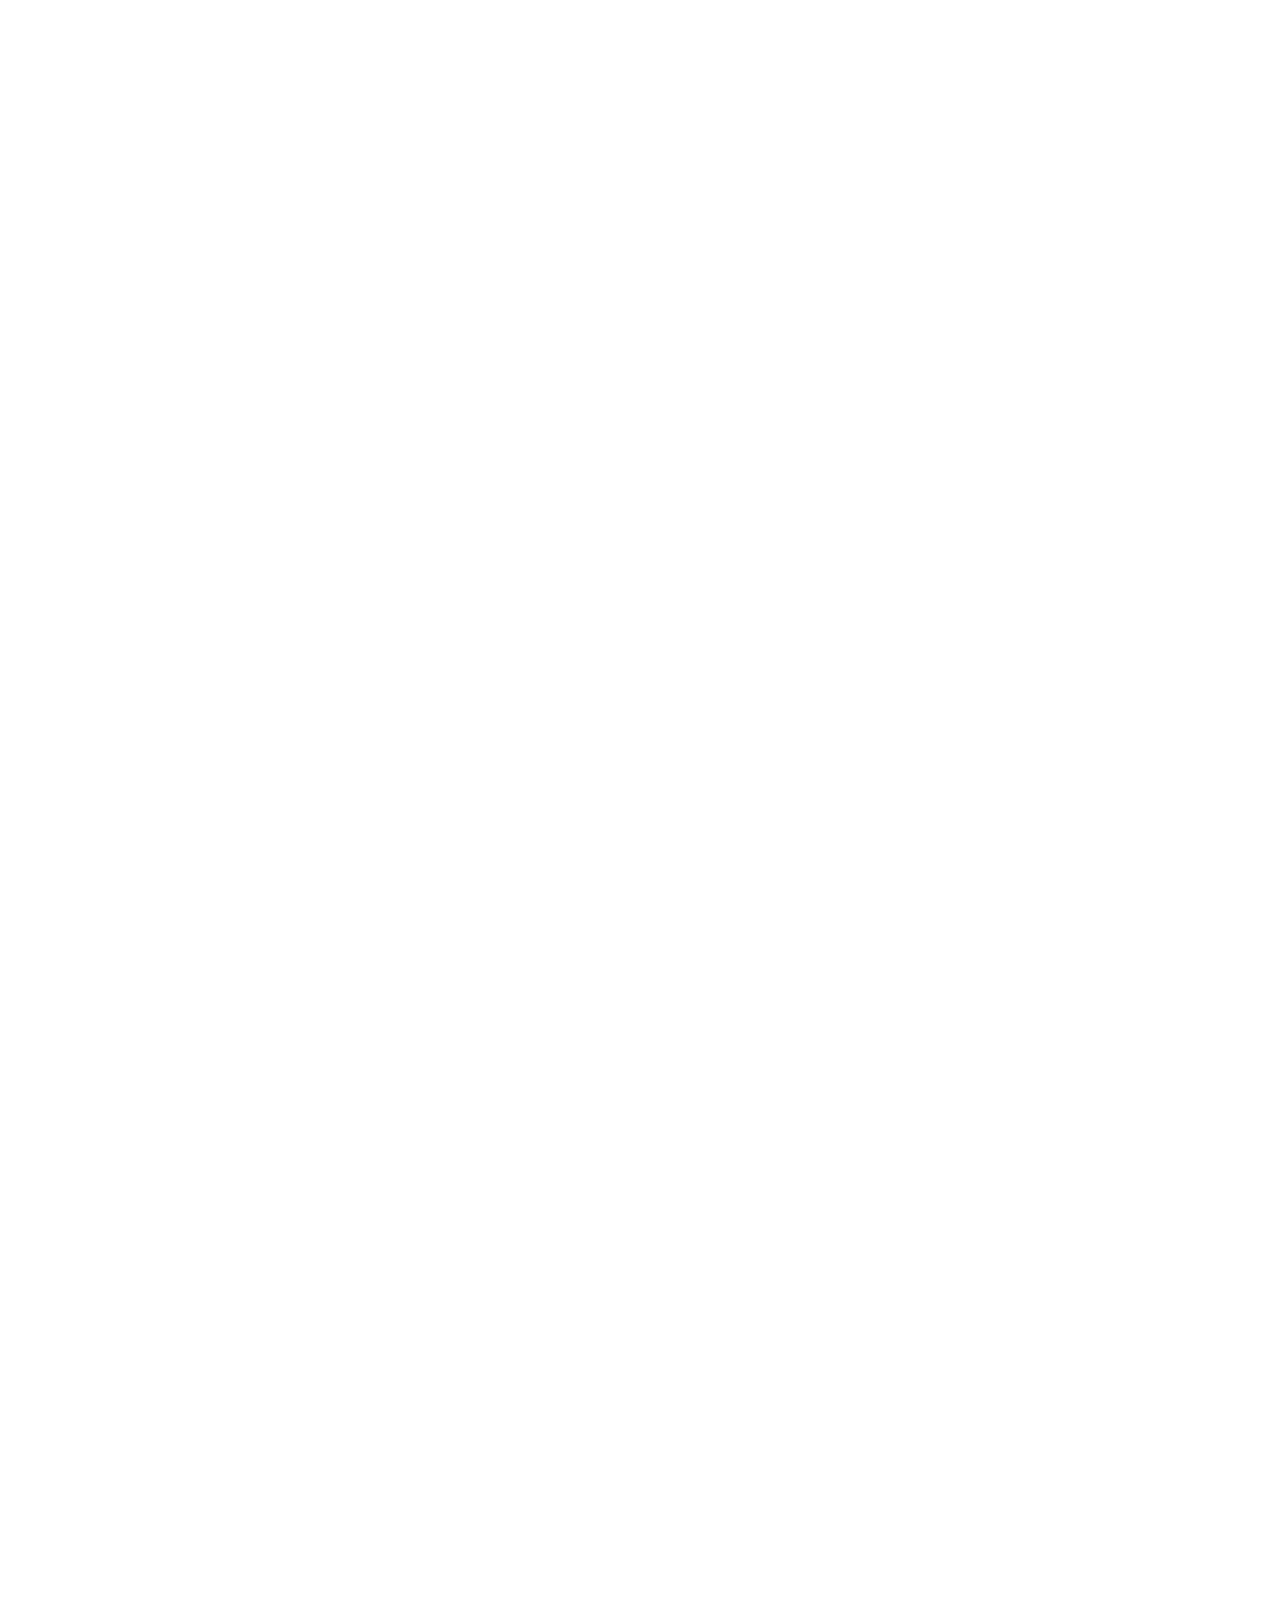
==== index.html @ 4d540791 "Add presentation and update README.md. Restructure with app in subdirectory and leave empty ui/serve" ====
<!DOCTYPE html>
<html>
<head>
  <title>rangeCheck</title>
  <meta charset="utf-8">
  <meta name="description" content="rangeCheck">
  <meta name="author" content="Ian">
  <meta name="generator" content="slidify" />
  <meta name="apple-mobile-web-app-capable" content="yes">
  <meta http-equiv="X-UA-Compatible" content="chrome=1">
  <link rel="stylesheet" href="http://slidifylibraries2.googlecode.com/git/inst/libraries/frameworks/io2012/css/default.css" media="all" >
  <link rel="stylesheet" href="http://slidifylibraries2.googlecode.com/git/inst/libraries/frameworks/io2012/css/phone.css" 
    media="only screen and (max-device-width: 480px)" >
  <link rel="stylesheet" href="http://slidifylibraries2.googlecode.com/git/inst/libraries/frameworks/io2012/css/slidify.css" >
  <link rel="stylesheet" href="http://slidifylibraries2.googlecode.com/git/inst/libraries/highlighters/highlight.js/css/tomorrow.css" />
  <base target="_blank"> <!-- This amazingness opens all links in a new tab. -->  <link rel=stylesheet href="https://maxcdn.bootstrapcdn.com/font-awesome/4.5.0/css/font-awesome.min.css"></link>

  
  <!-- Grab CDN jQuery, fall back to local if offline -->
  <script src="http://ajax.aspnetcdn.com/ajax/jQuery/jquery-1.7.min.js"></script>
  <script>window.jQuery || document.write('<script src="http://slidifylibraries2.googlecode.com/git/inst/libraries/widgets/quiz/js/jquery.js"><\/script>')</script> 
  <script data-main="http://slidifylibraries2.googlecode.com/git/inst/libraries/frameworks/io2012/js/slides" 
    src="http://slidifylibraries2.googlecode.com/git/inst/libraries/frameworks/io2012/js/require-1.0.8.min.js">
  </script>
  
  

</head>
<body style="opacity: 0">
  <slides class="layout-widescreen">
    
    <!-- LOGO SLIDE -->
        <slide class="title-slide segue nobackground">
  <hgroup class="auto-fadein">
    <h1>rangeCheck</h1>
    <h2>Welcome to the wonderful world of wange checking</h2>
    <p>Ian<br/></p>
  </hgroup>
  <article></article>  
</slide>
    

    <!-- SLIDES -->
    <slide class="" id="slide-1" style="background:;">
  <article data-timings="">
    <style>
.strong {
  font-weight: bold;
  font-size: larger;
}
</style>

<h2>Need for data checking</h2>

<ol class = "build incremental">
<li>There are an estimated 47 million people worldwide with Alzheimer&#39;s disease, expected to increase to 75 million by 2030 <a href="http://www.alz.co.uk/research/statistics">http://www.alz.co.uk/research/statistics</a></li>
<li>Brain atrophy is a sensitive biomarker for Alzheimer&#39;s Disease. </li>
<li>The boundary shift integral (BSI) is a robust measure of brain atrophy on serial MRI scans, reliant on semi-automated brain segmentation and automated registration <a href="http://www.ncbi.nlm.nih.gov/pmc/articles/PMC2828361/">http://www.ncbi.nlm.nih.gov/pmc/articles/PMC2828361/</a></li>
<li>To apply to large numbers of scans (for example in a clinical trial) it is necessary to find a way to assure data quality by
identifying potential outliers and performing random checks on a
blinded dataset.</li>
</ol>

<ul class="build incremental">
<li class="strong">Range checking</li>
</ul>

  </article>
  <!-- Presenter Notes -->
</slide>

<slide class="" id="slide-2" style="background:;">
  <hgroup>
    <h2>Why an app?</h2>
  </hgroup>
  <article data-timings="">
    <ul>
<li>Values to check are selected as the top and bottom 2% and 1% randomly selected from the other points.</li>
<li>Sorting these out has previously been done by loading the results into a spreadsheet and manually sorting and applying formulas. We want to do this reproducibly and faster.</li>
</ul>

<p><img src="[data-uri]" alt="plot of chunk unnamed-chunk-1"></p>

  </article>
  <!-- Presenter Notes -->
</slide>

<slide class="" id="slide-3" style="background:;">
  <hgroup>
    <h2><a href="https://imalone.shinyapps.io/rangeCheck/">Range Checker</a></h2>
  </hgroup>
  <article data-timings="">
    <style type='text/css'>
img { max-height: 560px;
      max-width:  960px;
      }
</style>

<p><img src="[data-uri]" alt="width"></p>

  </article>
  <!-- Presenter Notes -->
</slide>

<slide class="" id="slide-4" style="background:;">
  <hgroup>
    <h2><a href="https://imalone.shinyapps.io/rangeCheck/">Range Checker</a></h2>
  </hgroup>
  <article data-timings="">
    <ul class = "build incremental">
<li>Allow easy upload of data to be checked and download of points selected.</li>
<li>Parameters for selection can be changed on the fly.</li>
<li>Per-day and -test seed generation makes it possible to confirm a given selection.</li>
<li>RCharts and table display make it simple to investigate wildly incorrect points or spot data-loading problems.</li>
<li>GitHub: <a href="https://github.com/imalone/rangeCheck" target="_blank"><i class="fa fa-github fa-2x"></i><a href="https://github.com/imalone/rangeCheck">https://github.com/imalone/rangeCheck</a></a></li>
<li>ShinyApp: <a href="https://imalone.shinyapps.io/rangeCheck/">https://imalone.shinyapps.io/rangeCheck/</a></li>
</ul>

<p>Thanks to <a href="https://www.rstudio.com/">RStudio</a> and <a href="https://www.shinyapps.io/">ShinyApps</a>, the <a href="https://github.com/DataScienceSpecialization/courses/">Data Science Specialisation lecturers</a>, many Coursera students and TAs, <a href="http://slidify.org/">Slidify</a> and of course, the people behind <a href="https://fortawesome.github.io/Font-Awesome/"><i class="fa fa-fort-awesome"></i>Font Awesome</a></p>

  </article>
  <!-- Presenter Notes -->
</slide>

    <slide class="backdrop"></slide>
  </slides>
  <div class="pagination pagination-small" id='io2012-ptoc' style="display:none;">
    <ul>
      <li>
      <a href="#" target="_self" rel='tooltip' 
        data-slide=1 title='NA'>
         1
      </a>
    </li>
    <li>
      <a href="#" target="_self" rel='tooltip' 
        data-slide=2 title='Why an app?'>
         2
      </a>
    </li>
    <li>
      <a href="#" target="_self" rel='tooltip' 
        data-slide=3 title='<a href="https://imalone.shinyapps.io/rangeCheck/">Range Checker</a>'>
         3
      </a>
    </li>
    <li>
      <a href="#" target="_self" rel='tooltip' 
        data-slide=4 title='<a href="https://imalone.shinyapps.io/rangeCheck/">Range Checker</a>'>
         4
      </a>
    </li>
  </ul>
  </div>  <!--[if IE]>
    <script 
      src="http://ajax.googleapis.com/ajax/libs/chrome-frame/1/CFInstall.min.js">  
    </script>
    <script>CFInstall.check({mode: 'overlay'});</script>
  <![endif]-->
</body>
  <!-- Load Javascripts for Widgets -->
  
  <!-- LOAD HIGHLIGHTER JS FILES -->
  <script src="http://slidifylibraries2.googlecode.com/git/inst/libraries/highlighters/highlight.js/highlight.pack.js"></script>
  <script>hljs.initHighlightingOnLoad();</script>
  <!-- DONE LOADING HIGHLIGHTER JS FILES -->
   
  </html>
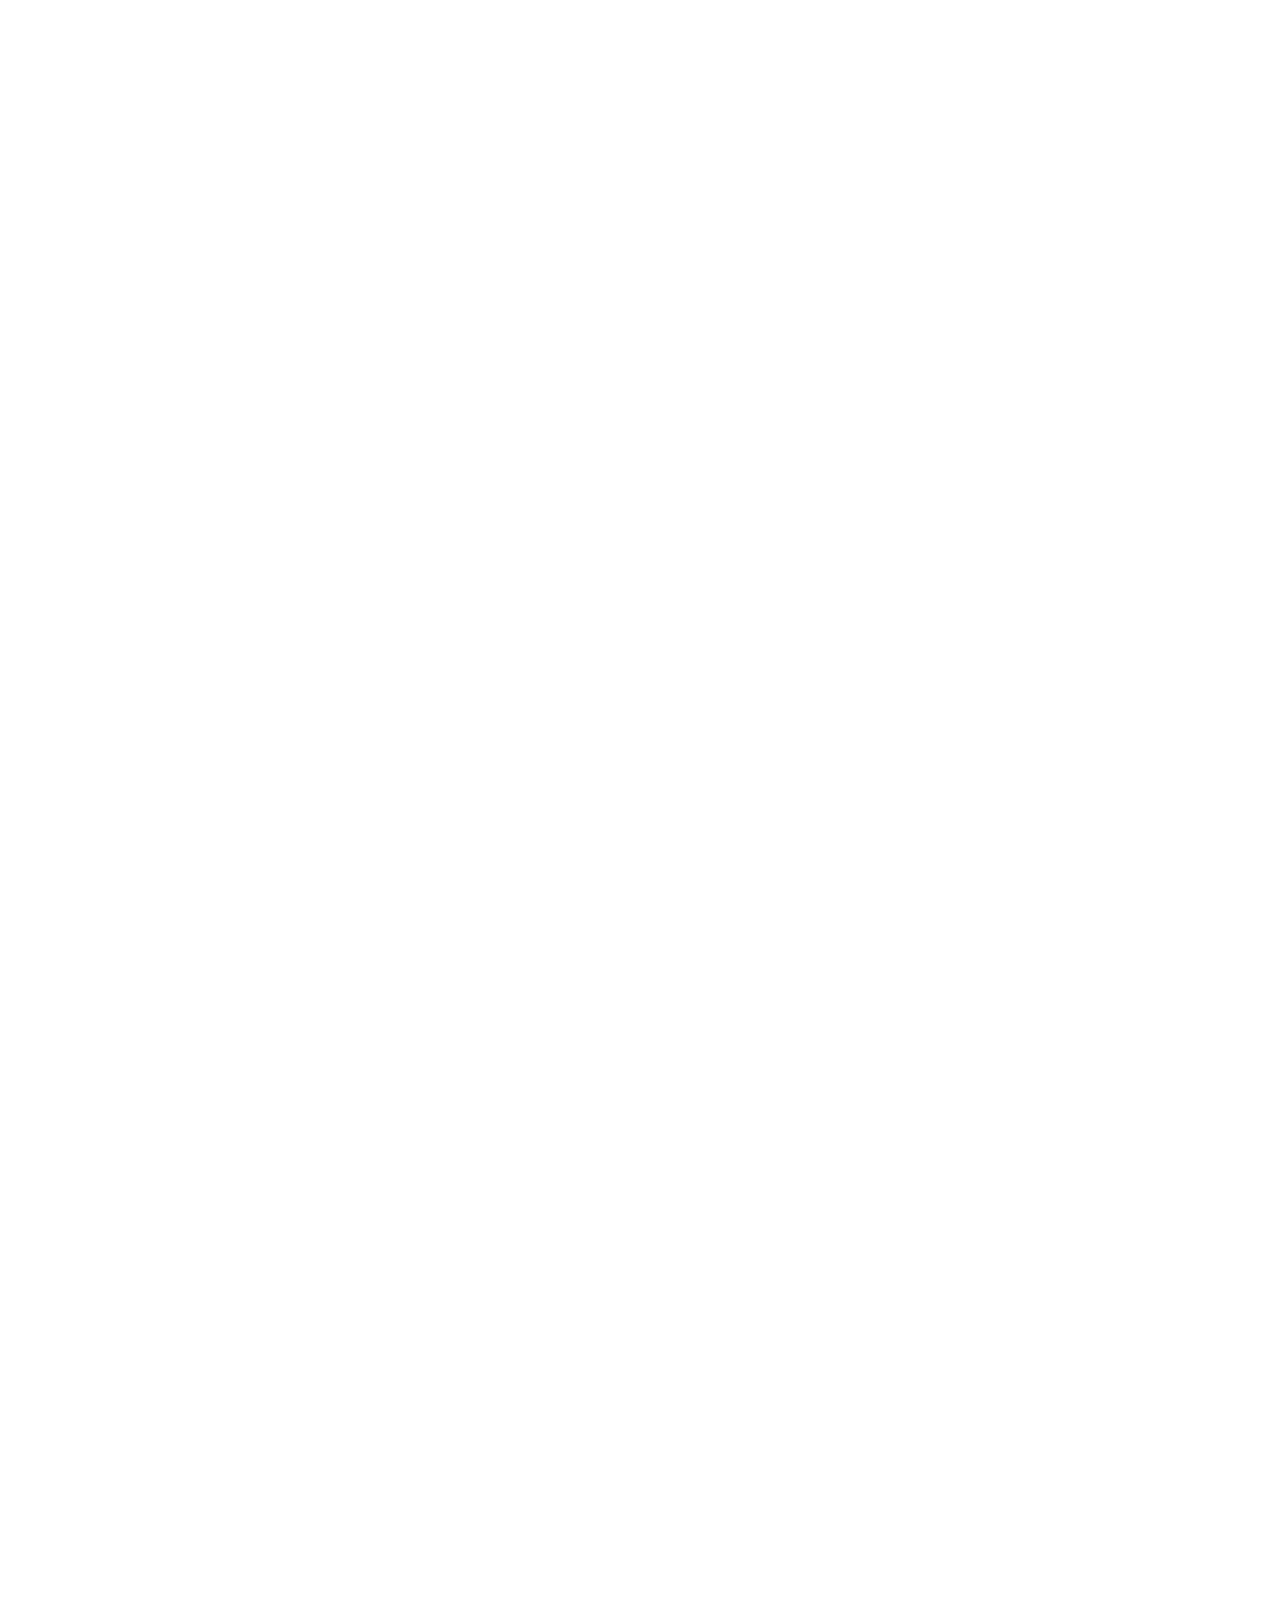
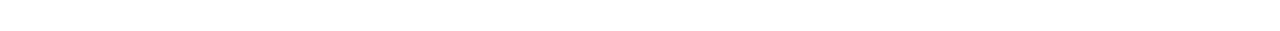
==== commit 4984592e: "Tweak plot slightly, adjust last slide so it's clear it's not finished till bullet points are done." ====
--- a/index.html
+++ b/index.html
@@ -79,7 +79,7 @@
 <li>Sorting these out has previously been done by loading the results into a spreadsheet and manually sorting and applying formulas. We want to do this reproducibly and faster.</li>
 </ul>
 
-<p><img src="[data-uri]" alt="plot of chunk unnamed-chunk-1"></p>
+<p><img src="[data-uri]" alt="plot of chunk unnamed-chunk-1"></p>
 
   </article>
   <!-- Presenter Notes -->
@@ -107,13 +107,15 @@
     <h2><a href="https://imalone.shinyapps.io/rangeCheck/">Range Checker</a></h2>
   </hgroup>
   <article data-timings="">
-    <ul class = "build incremental">
+    <p style='opacity: 0.5'>(We're not done yet, press space.)</p>
+
+<ul class = "build incremental">
 <li>Allow easy upload of data to be checked and download of points selected.</li>
 <li>Parameters for selection can be changed on the fly.</li>
 <li>Per-day and -test seed generation makes it possible to confirm a given selection.</li>
 <li>RCharts and table display make it simple to investigate wildly incorrect points or spot data-loading problems.</li>
 <li>GitHub: <a href="https://github.com/imalone/rangeCheck" target="_blank"><i class="fa fa-github fa-2x"></i><a href="https://github.com/imalone/rangeCheck">https://github.com/imalone/rangeCheck</a></a></li>
-<li>ShinyApp: <a href="https://imalone.shinyapps.io/rangeCheck/">https://imalone.shinyapps.io/rangeCheck/</a></li>
+<li>ShinyApp: <a href="https://imalone.shinyapps.io/rangeCheck/">https://imalone.shinyapps.io/rangeCheck/</a> <span style="opacity: 0.5">(Now we&#39;re done.)</span></li>
 </ul>
 
 <p>Thanks to <a href="https://www.rstudio.com/">RStudio</a> and <a href="https://www.shinyapps.io/">ShinyApps</a>, the <a href="https://github.com/DataScienceSpecialization/courses/">Data Science Specialisation lecturers</a>, many Coursera students and TAs, <a href="http://slidify.org/">Slidify</a> and of course, the people behind <a href="https://fortawesome.github.io/Font-Awesome/"><i class="fa fa-fort-awesome"></i>Font Awesome</a></p>
